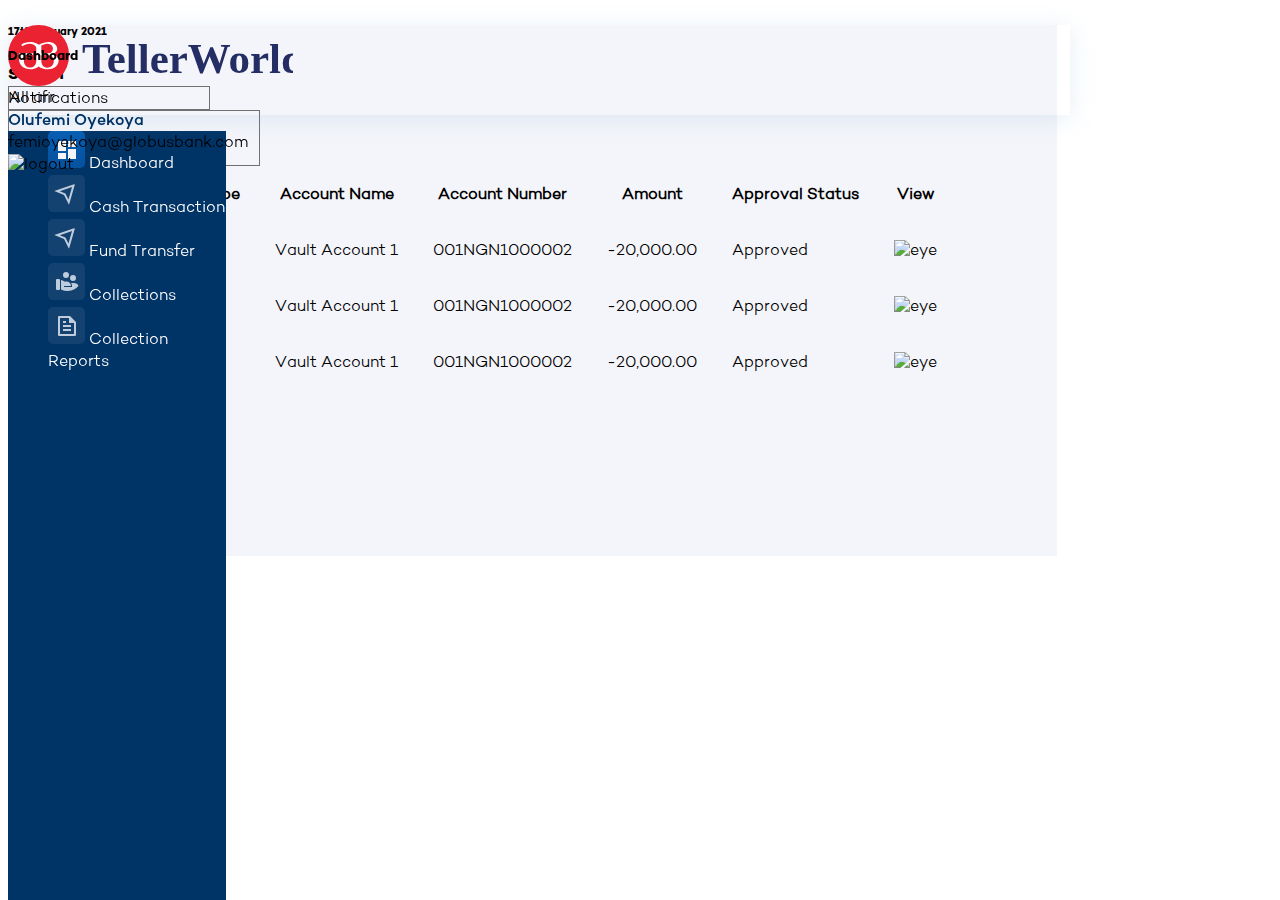
==== collection-report.html @ dc500797 "report pages" ====
<!DOCTYPE html>
<html lang="en">
<head>
    <meta charset="UTF-8">
    <meta http-equiv="X-UA-Compatible" content="IE=edge">
    <meta name="viewport" content="width=device-width, initial-scale=1.0">
    <link rel="stylesheet" href="https://cdn.jsdelivr.net/npm/bootstrap@4.5.3/dist/css/bootstrap.min.css" integrity="sha384-TX8t27EcRE3e/ihU7zmQxVncDAy5uIKz4rEkgIXeMed4M0jlfIDPvg6uqKI2xXr2" crossorigin="anonymous">
    <link rel="stylesheet" href="assets/css/fonts.css" />
    <link rel="stylesheet" href="assets/css/styles.css" />
    <title>Teller World</title>
</head>
<body>
    <div class="container-fluid p-0">
        <div class="d-flex">
            <div class="" style="width:17%;">
                <div style="position: fixed;width:17%;">
                    <div class="logo p-3" style="height: 10vh;">
                        <img class="img-fluid" src="assets/img/brand/Logo.svg" /> 
                    </div>
                    <div class="list pt-5" style="background-color: #003366; height: 100vh;">
                        <ul class="sidebar p-0">
                           <li class="p-3 ml-4 bar-item">
                               <a href="#" class="d-flex">
                                  <img src="assets/img/icons/home-active.svg" /> 
                                  <span class="align-self-center pl-3">Dashboard</span> 
                                </a> 
                            </li> 
                           <li class="p-3 ml-4 bar-item">
                              <a href="#" class="d-flex">
                                <img src="assets/img/icons/funds-inactive.svg" /> 
                                <span class="align-self-center pl-3">Cash Transaction</span>  
                              </a> 
                            </li> 
                           <li class="p-3 ml-4 bar-item">
                               <a href="#" class="d-flex">
                                    <img src="assets/img/icons/funds-inactive.svg" /> 
                                    <span class="align-self-center pl-3">Fund Transfer</span>
                                </a> 
                            </li> 
                           <li class="p-3 ml-4 bar-item">
                               <a href="#" class="d-flex">
                                    <img src="assets/img/icons/collection-inactive.svg" /> 
                                    <span class="align-self-center pl-3">Collections</span>
                               </a> 
                            </li> 
                           <li class="p-3 ml-4 bar-item"> 
                              <a href="#" class="d-flex">
                                 <img src="assets/img/icons/report-inactive.svg" /> 
                                 <span class="align-self-center pl-3">Collection Reports</span> 
                              </a> 
                            </li> 
                        </ul>
                    </div>
                </div>                
            </div>
            <div class="p-0" style="width:83%;">
                <nav class="p-3 pl-4 bg-white" style="position:fixed; width:83%; box-shadow: 0px 4px 25px #82ADD833; height: 10vh;">
                    <div class="d-flex justify-content-between">
                        <div class="pt-4">
                            <h5>Dashboard</h5>
                        </div>
                        <div class="d-flex">
                            <div class="p-3">Notifications</div>
                            <div class="d-flex">
                                <div class="">
                                    <div class="text-right">
                                        <span class="text-def text-link">
                                            Olufemi Oyekoya
                                        </span> 
                                    </div>
                                    <div>femioyekoya@globusbank.com</div>
                                </div>
                                <img alt="logout" src=""> 
                            </div>
                        </div>
                    </div>  
                </nav>
                <div class="container-fluid pt-4" style="background-color: #F4F5FA;">
                    <div class="mt-5 p-5">
                        <div class="row pt-3">                            
                            <div class="col-md-12 mt-5">
                                <h6>17th January 2021</h6>
                                <div class="card pt-2"><label>Search</label>
                                    <div class="form-row">
                                        
                                        <div class="col-md-3">
                                            <div class="p-2 d-flex justify-content-between" style="border: 1px solid #707070; width: 200px;">
                                                 <span>All</span>
                                                 <span>arr</span>  
                                            </div>
                                        </div>
                                        <div class="col-md-3">
                                            <div class="" style="border: 1px solid #707070; width: 250px;">
                                                 <p>All</p>  
                                            </div>
                                        </div>
                                    </div>
                                    </div>
                                    <div class="table-responsive">
                                        <table class="table">
                                            <thead class="thead-light">
                                              <tr>
                                                <th scope="col">S/N</th>
                                                <th scope="col">Transaction Type</th>
                                                <th scope="col">Account Name</th>
                                                <th scope="col">Account Number</th>
                                                <th scope="col">Amount</th>
                                                <th scope="col">Approval Status</th>
                                                <th scope="col">View</th>
                                              </tr>
                                            </thead>
                                            <tbody>
                                              <tr>
                                                <th scope="row">1</th>
                                                <td>Deposit</td>
                                                <td>Vault Account 1</td>
                                                <td>001NGN1000002</td>
                                                <td><span>-20,000.00</span></td>
                                                <td><span>Approved</span></td>
                                                <td><img src="" alt="eye"/></td>
                                              </tr>
                                              <tr>
                                                <th scope="row">1</th>
                                                <td>Deposit</td>
                                                <td>Vault Account 1</td>
                                                <td>001NGN1000002</td>
                                                <td><span>-20,000.00</span></td>
                                                <td><span>Approved</span></td>
                                                <td><img src="" alt="eye"/></td>
                                              </tr>
                                              <tr>
                                                <th scope="row">1</th>
                                                <td>Deposit</td>
                                                <td>Vault Account 1</td>
                                                <td>001NGN1000002</td>
                                                <td><span>-20,000.00</span></td>
                                                <td><span>Approved</span></td>
                                                <td><img src="" alt="eye"/></td>
                                              </tr>
                                            </tbody>
                                          </table>
                                    </div>
                                </div> 
                                  
                            </div>
                        </div>
                         <div class="d-flex justify-content-between p-4">
                            <div>
                                <p>Showing 1-7 of 50</p>
                            </div>
                            <div>   
                                <nav aria-label="Page navigation example">
                                    <ul class="pagination justify-content-center">
                                      <li class="page-item disabled">
                                        <a class="page-link" href="#" tabindex="-1" aria-disabled="true">Previous</a>
                                      </li>
                                      <li class="page-item"><a class="page-link" href="#">1</a></li>
                                      <li class="page-item"><a class="page-link" href="#">2</a></li>
                                      <li class="page-item"><a class="page-link" href="#">3</a></li>
                                      <li class="page-item">
                                        <a class="page-link" href="#">Next</a>
                                      </li>
                                    </ul>
                                  </nav>
                            </div>
                         </div>
                    </div>
                  </div>
                
            </div>
        </div>
    </div>

    <script src="https://code.jquery.com/jquery-3.5.1.slim.min.js" integrity="sha384-DfXdz2htPH0lsSSs5nCTpuj/zy4C+OGpamoFVy38MVBnE+IbbVYUew+OrCXaRkfj" crossorigin="anonymous"></script>
    <script src="https://cdn.jsdelivr.net/npm/bootstrap@4.5.3/dist/js/bootstrap.bundle.min.js" integrity="sha384-ho+j7jyWK8fNQe+A12Hb8AhRq26LrZ/JpcUGGOn+Y7RsweNrtN/tE3MoK7ZeZDyx" crossorigin="anonymous"></script>
</body>
</html>
---- assets/css/fonts.css ----
@font-face {
    font-family: "Campton Bold";
    src: url("../fonts/Campton/Campton-Bold.otf");
}

@font-face {
    font-family: "Campton Light";
    src: url("../fonts/Campton/Campton-Light.otf");
}

@font-face {
    font-family: "Campton SemiBold";
    src: url("../fonts/Campton/Campton-SemiBold.otf");
}

@font-face {
    font-family: "Campton Medium";
    src: url("../fonts/Campton/Campton-Medium.otf");
}

@font-face {
    font-family: "Campton Thin";
    src: url("../fonts/Campton/Campton-ExtraLight.otf");
}
@font-face {
    font-family: "Campton Book";
    src: url("../fonts/Campton/Campton-Book.otf");
}
@font-face {
    font-family: "Campton ExtraBold";
    src: url("../fonts/Campton/Campton-ExtraBold.otf");
}
---- assets/css/styles.css ----
h1,h2,h3,h4,h5,h6{
    font-family: 'Campton Bold';
}
header{
    height: 10vh;
}
.btn{
    font-family: 'Campton Medium';
}
label{
    font-family: 'Campton Bold';
}
.pointer{
    cursor: pointer;
}
.text-def{
  color: #003366;
}
.text-link{
  font-family: 'Campton Medium';
}
body{
  font-family: 'Campton Light';
}
a, a:hover, a:active{
  text-decoration: none;
}
.text-sm{
  font-size: 14px;
}
.brd-left{
  border-left: 1px solid #707070;
}
/* Login Css */
.body-wrapper{
    height: 90vh;
    background-image: url('../img/bg/Login_BG.png');
    background-size: cover;
    background-repeat: no-repeat;
}

.user_card{
    width: 22rem;
    padding: 5rem;
    color: #003366;
}
.user_card h2:hover{
    color: #EB2232;
}
.custom-input{
    width: 100%;
    border: solid 1px #707070;
    padding: 2.5vh 20px;
    position: relative;
}
.custom-input.disabled {
    background: rgb(235, 235, 235);
  }
  .custom-input:focus-within {
    border-left: 5px solid #003366;
  }
  .cust-field, .cust-field-2{
    border: none;
  }
  .cust-field:focus, .cust-field-2{
    outline: none !important;
  }

  .btn-glb, .btn-glb:hover{
    color: #fff;
    background-color:#FF0032;
    border-radius: 3px;
  }
  .show-txt{
    color: #003366;
    font-family: 'Campton Bold';
  }
.forgot-text{
    border-bottom: 1px dashed #003366;
    color: #003366 !important;
}
  /* End Of Login Css */

/* Sidebar */
.sidebar{
  list-style: none;
}
.sidebar li{

}
.bar-item a{
  color: #fff;
}

/* sidebar ends */

/* Main dashboard */
.money-card{
  background-color: #F9F9F9;
  border-radius:10px; 
  color: #101010;
  font-weight: 600;
}
.money-card .debt{
  color: #EB2232;
}
.pills{
  border: #82ADD8 solid 1px;
  border-radius: 19px;
  color: #003366;
  font-family: 'Campton Light';
}
.pills:hover{
  background-color:#EBEBEB;
}
.card{
  border-radius: 10px;
}
.bd-rt{
  border-right: 1px solid #707070;
}
.suc-pill{
  border-radius: 19px;
  background-color: rgba(0, 198, 61, 0.1);
  color: #101010 !important;
  width: 150px;
}
.failed-pill{
  background-color: rgba(254, 193, 0, 0.1);
  border-radius: 19px;
  color: #101010 !important;
  width: 150px;
}
.pend-pill{
  border-radius: 19px;
  background-color: rgba(235, 34, 50, 0.1);
  color: #101010 !important;
  width: 150px;
}

/***Cash Transaction ***/
.modal-pill{
  background-color: transparent linear-gradient(180deg, #075DB2 0%, #003366 100%) 0% 0% no-repeat padding-box;
  box-shadow: 0px 3px 6px #82ADD8;
  border-radius: 19px;
}
.nav-pills .nav-link {
  border-radius: .25rem;
  color: #003366;
}
.nav-pills .nav-link.active, .nav-pills .show>.nav-link {
  color: #fff;
  box-shadow: 0px 3px 6px #82ADD8;
  border-radius: 19px;
  background-image: linear-gradient(180deg, #075DB2, #003366);
}
.custom-input-2{
  width: 100%;
  border: solid 1px #82ADD8;
  padding: 0.75rem;
  position: relative;
  border-radius: 5px;
}
.custom-input-2-1{
  width: 100%;
  border: solid 1px #82ADD8;
  padding: 0.75rem;
  position: relative;
  border-radius: 5px;
}

.cust-field-2{
  background-color: inherit;
  width: 100% !important;
}
.custom-input-2:focus-within {
  color: #003366;
}
.vh-7{
  height: 7vh;
  text-align: center;
}
.amount-box{
  width: 100%;
  border-radius: 10px;
  border: 1px solid rgba(112, 112, 112, 0.1);
  /* height: 100%; */
  background-color: rgba(211, 214, 230, 0.1);
}
.amount-box p{
  color: #003366;
  font-size: 28px;
  font-family: "Campton Bold";

}
.submit-btn{
  background-color: #FF0032;
  color: #fff;
  width: 300px;
}

.pointer-text{
  color: #003366;
  border-bottom: 1px dashed #003366;
  cursor: pointer;
}
.scan-btn{
  background-color: #fff;
  border: 1px solid #82ADD8;
  border-radius: 19px;
  width: 80px;
}
.scan-txt{
  font-size: 14px;
  color: #242E64 !important;
}
.statement .list-group-item{
    border-right: none !important;
    border-left: none !important;
}
.list-group-item:first-child{
  border-top: none;
  border-top-right-radius: inherit;
}
li .list-group-item:last-child{
  border-bottom: none !important;
  border-top-right-radius: inherit;
}
th, td{
  padding-left: 2rem !important;
  padding-bottom: 1rem !important;
  padding-top: 1rem !important;
}
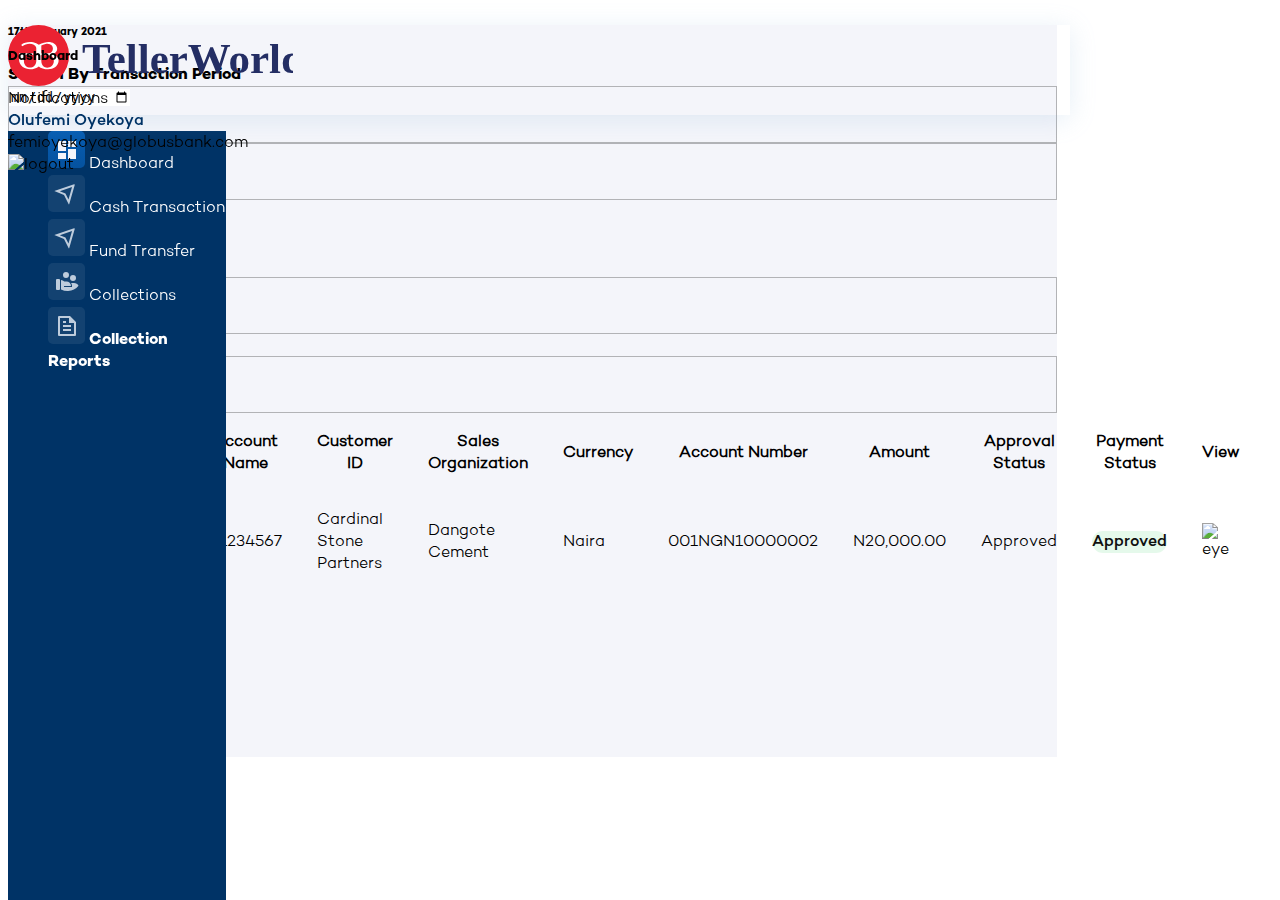
==== commit 0771a2bc: "Stuff" ====
--- a/collection-report.html
+++ b/collection-report.html
@@ -44,7 +44,7 @@
                                </a> 
                             </li> 
                            <li class="p-3 ml-4 bar-item"> 
-                              <a href="#" class="d-flex">
+                              <a href="#" class="d-flex active">
                                  <img src="assets/img/icons/report-inactive.svg" /> 
                                  <span class="align-self-center pl-3">Collection Reports</span> 
                               </a> 
@@ -77,93 +77,109 @@
                 </nav>
                 <div class="container-fluid pt-4" style="background-color: #F4F5FA;">
                     <div class="mt-5 p-5">
-                        <div class="row pt-3">                            
-                            <div class="col-md-12 mt-5">
-                                <h6>17th January 2021</h6>
-                                <div class="card pt-2"><label>Search</label>
-                                    <div class="form-row">
-                                        
-                                        <div class="col-md-3">
-                                            <div class="p-2 d-flex justify-content-between" style="border: 1px solid #707070; width: 200px;">
-                                                 <span>All</span>
-                                                 <span>arr</span>  
+                            <div class="row pt-3">                            
+                                <div class="col-md-12 mt-5">
+                                    <h6>17th January 2021</h6>
+                                    <div class="card pt-2">
+                                        <div class="d-flex justify-content-between pr-3 pl-3 pb-3">
+                                            
+                                            <div class="d-flex flex-column p-3">
+                                                <label>Search By Transaction Period</label>
+
+                                                <div class="d-flex">                                     
+                                                    <div class="d-flex p-2 mr-3 form-border">
+                                                        <!-- <img src="assets/img/icons/calender.svg" /> -->
+                                                        <input type="date" class="date-input">
+                                                    </div> 
+                                                    <div class="d-flex p-2 mr-3 form-border">
+                                                        <!-- <img src="assets/img/icons/calender.svg" /> -->
+                                                        <input type="date" class="date-input">
+                                                    </div>
+                                                    <div class="p">
+                                                        <button class="btn filter-btn">Filter</button>
+                                                    </div>
+                                                </div>                                       
+                                            </div>
+
+                                            <div class="d-flex">
+                                                <div class="p-2">
+                                                    <label>Search By Collection Type</label>
+                                                    <div class="d-flex justify-content-between form-border p-2">
+                                                        <span>Select Option</span>
+                                                        <span>arr</span>     
+                                                    </div>                                                
+                                                </div>
+
+                                                <div class="p-2">
+                                                    <label>Search By Approval Status</label>
+                                                    <div class="d-flex justify-content-between form-border p-2">
+                                                        <span>Select Option</span>
+                                                        <span>arr</span>     
+                                                    </div>                                                
+                                                </div>
                                             </div>
                                         </div>
-                                        <div class="col-md-3">
-                                            <div class="" style="border: 1px solid #707070; width: 250px;">
-                                                 <p>All</p>  
+                                            <div class="table-responsive">
+                                                <table class="table">
+                                                    <thead class="thead-light">
+                                                    <tr>
+                                                        <th scope="col">S/N</th>
+                                                        <th scope="col">Trans Type</th>
+                                                        <th scope="col">Account Name</th>
+                                                        <th scope="col">Customer ID</th>
+                                                        <th scope="col">Sales Organization</th>
+                                                        <th scope="col">Currency</th>
+                                                        <th scope="col">Account Number</th>
+                                                        <th scope="col">Amount</th>
+                                                        <th scope="col">Approval Status</th>
+                                                        <th scope="col">Payment Status</th>
+                                                        <th scope="col">View</th>
+                                                    </tr>
+                                                    </thead>
+                                                    <tbody>
+                                                    <tr>
+                                                        <th scope="row">1</th>
+                                                        <td>Dangote</td>
+                                                        <td>01234567</td>
+                                                        <td>Cardinal Stone Partners</td>
+                                                        <td><span>Dangote Cement</span></td>
+                                                        <td><span>Naira</span></td>
+                                                        <td><span>001NGN10000002</span></td>
+                                                        <td>N20,000.00</td>
+                                                        <td><span class="text-success">Approved</span> </td>
+                                                        <td><a class="btn suc-pill" href="#">Approved</a></td>
+                                                        <td><img src="" alt="eye"/></td>
+                                                    </tr>
+                                                    </tbody>
+                                                </table>
                                             </div>
+                                        
+                                        
+                                    </div>
+                                    <div class="d-flex justify-content-between p-4">
+                                        <div>
+                                            <p>Showing 1-7 of 50</p>
                                         </div>
-                                    </div>
-                                    </div>
-                                    <div class="table-responsive">
-                                        <table class="table">
-                                            <thead class="thead-light">
-                                              <tr>
-                                                <th scope="col">S/N</th>
-                                                <th scope="col">Transaction Type</th>
-                                                <th scope="col">Account Name</th>
-                                                <th scope="col">Account Number</th>
-                                                <th scope="col">Amount</th>
-                                                <th scope="col">Approval Status</th>
-                                                <th scope="col">View</th>
-                                              </tr>
-                                            </thead>
-                                            <tbody>
-                                              <tr>
-                                                <th scope="row">1</th>
-                                                <td>Deposit</td>
-                                                <td>Vault Account 1</td>
-                                                <td>001NGN1000002</td>
-                                                <td><span>-20,000.00</span></td>
-                                                <td><span>Approved</span></td>
-                                                <td><img src="" alt="eye"/></td>
-                                              </tr>
-                                              <tr>
-                                                <th scope="row">1</th>
-                                                <td>Deposit</td>
-                                                <td>Vault Account 1</td>
-                                                <td>001NGN1000002</td>
-                                                <td><span>-20,000.00</span></td>
-                                                <td><span>Approved</span></td>
-                                                <td><img src="" alt="eye"/></td>
-                                              </tr>
-                                              <tr>
-                                                <th scope="row">1</th>
-                                                <td>Deposit</td>
-                                                <td>Vault Account 1</td>
-                                                <td>001NGN1000002</td>
-                                                <td><span>-20,000.00</span></td>
-                                                <td><span>Approved</span></td>
-                                                <td><img src="" alt="eye"/></td>
-                                              </tr>
-                                            </tbody>
-                                          </table>
-                                    </div>
+                                        <div>   
+                                            <nav aria-label="Page navigation example">
+                                                <ul class="pagination justify-content-center">
+                                                  <li class="page-item disabled">
+                                                    <a class="page-link" href="#" tabindex="-1" aria-disabled="true">Previous</a>
+                                                  </li>
+                                                  <li class="page-item"><a class="page-link" href="#">1</a></li>
+                                                  <li class="page-item"><a class="page-link" href="#">2</a></li>
+                                                  <li class="page-item"><a class="page-link" href="#">3</a></li>
+                                                  <li class="page-item">
+                                                    <a class="page-link" href="#">Next</a>
+                                                  </li>
+                                                </ul>
+                                              </nav>
+                                        </div>
+                                     </div> 
                                 </div> 
-                                  
+                                    
                             </div>
                         </div>
-                         <div class="d-flex justify-content-between p-4">
-                            <div>
-                                <p>Showing 1-7 of 50</p>
-                            </div>
-                            <div>   
-                                <nav aria-label="Page navigation example">
-                                    <ul class="pagination justify-content-center">
-                                      <li class="page-item disabled">
-                                        <a class="page-link" href="#" tabindex="-1" aria-disabled="true">Previous</a>
-                                      </li>
-                                      <li class="page-item"><a class="page-link" href="#">1</a></li>
-                                      <li class="page-item"><a class="page-link" href="#">2</a></li>
-                                      <li class="page-item"><a class="page-link" href="#">3</a></li>
-                                      <li class="page-item">
-                                        <a class="page-link" href="#">Next</a>
-                                      </li>
-                                    </ul>
-                                  </nav>
-                            </div>
-                         </div>
                     </div>
                   </div>
                 
--- a/assets/css/styles.css
+++ b/assets/css/styles.css
@@ -30,6 +30,9 @@
 }
 .brd-left{
   border-left: 1px solid #707070;
+}
+.pl-5-5{
+  padding-left: 3.5rem !important;
 }
 /* Login Css */
 .body-wrapper{
@@ -59,10 +62,10 @@
   .custom-input:focus-within {
     border-left: 5px solid #003366;
   }
-  .cust-field, .cust-field-2{
+  .cust-field, .cust-field-2, .date-input{
     border: none;
   }
-  .cust-field:focus, .cust-field-2{
+  .cust-field:focus, .cust-field-2, .date-input{
     outline: none !important;
   }
 
@@ -90,6 +93,10 @@
 }
 .bar-item a{
   color: #fff;
+}
+
+.bar-item .active{
+  font-family: 'Campton Bold';
 }
 
 /* sidebar ends */
@@ -230,4 +237,22 @@
   padding-left: 2rem !important;
   padding-bottom: 1rem !important;
   padding-top: 1rem !important;
+}
+
+
+
+/* Collection Reports */
+.filter-btn{
+  color: #fff;
+  background-color: #FF0032;
+  width: 200px;
+  height: 55px;
+}
+.form-border{
+  border:1px solid rgba(16, 16, 16, 0.29);
+  height:55px;
+  align-items:center
+} 
+.date-input{
+
 }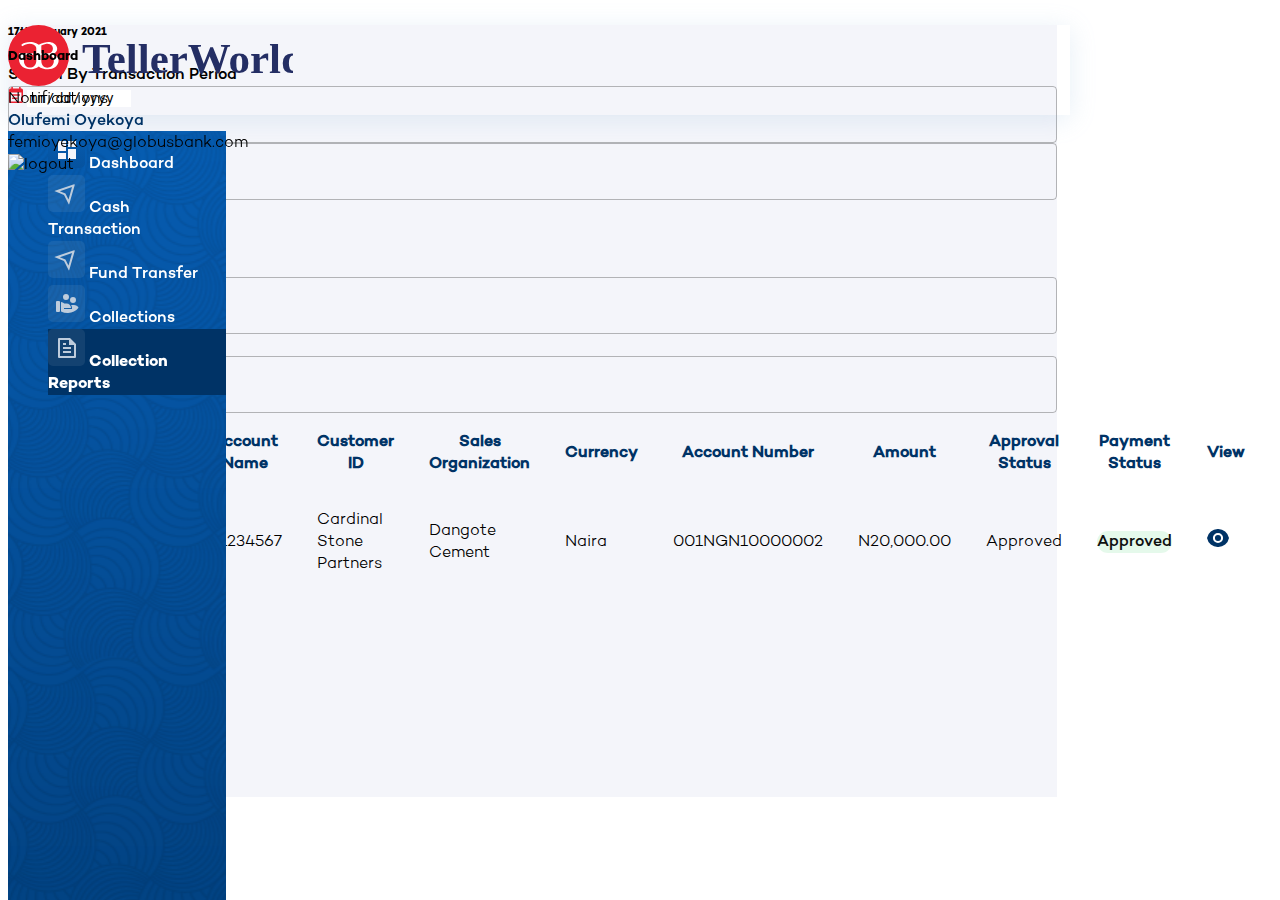
==== commit 71aac6a1: "Changes added" ====
--- a/collection-report.html
+++ b/collection-report.html
@@ -17,34 +17,34 @@
                     <div class="logo p-3" style="height: 10vh;">
                         <img class="img-fluid" src="assets/img/brand/Logo.svg" /> 
                     </div>
-                    <div class="list pt-5" style="background-color: #003366; height: 100vh;">
+                    <div class="list pt-5 sidebar-wrapper">
                         <ul class="sidebar p-0">
-                           <li class="p-3 ml-4 bar-item">
-                               <a href="#" class="d-flex">
+                           <li class="p-3 bar-item">
+                               <a href="dashboard.html" class="d-flex ml-4 ">
                                   <img src="assets/img/icons/home-active.svg" /> 
                                   <span class="align-self-center pl-3">Dashboard</span> 
                                 </a> 
                             </li> 
-                           <li class="p-3 ml-4 bar-item">
-                              <a href="#" class="d-flex">
+                           <li class="p-3 bar-item">
+                              <a href="#" class="d-flex ml-4">
                                 <img src="assets/img/icons/funds-inactive.svg" /> 
                                 <span class="align-self-center pl-3">Cash Transaction</span>  
                               </a> 
                             </li> 
-                           <li class="p-3 ml-4 bar-item">
-                               <a href="#" class="d-flex">
+                           <li class="p-3 bar-item">
+                               <a href="funds-transfer.html" class="d-flex ml-4">
                                     <img src="assets/img/icons/funds-inactive.svg" /> 
                                     <span class="align-self-center pl-3">Fund Transfer</span>
                                 </a> 
                             </li> 
-                           <li class="p-3 ml-4 bar-item">
-                               <a href="#" class="d-flex">
+                           <li class="p-3 bar-item">
+                               <a href="collections.html" class="d-flex ml-4">
                                     <img src="assets/img/icons/collection-inactive.svg" /> 
                                     <span class="align-self-center pl-3">Collections</span>
                                </a> 
                             </li> 
-                           <li class="p-3 ml-4 bar-item"> 
-                              <a href="#" class="d-flex active">
+                           <li class="p-3 active bar-item"> 
+                              <a href="collection-report.html" class="d-flex ml-4">
                                  <img src="assets/img/icons/report-inactive.svg" /> 
                                  <span class="align-self-center pl-3">Collection Reports</span> 
                               </a> 
@@ -88,11 +88,11 @@
 
                                                 <div class="d-flex">                                     
                                                     <div class="d-flex p-2 mr-3 form-border">
-                                                        <!-- <img src="assets/img/icons/calender.svg" /> -->
+                                                        <img src="assets/img/icons/calender.svg" />
                                                         <input type="date" class="date-input">
                                                     </div> 
                                                     <div class="d-flex p-2 mr-3 form-border">
-                                                        <!-- <img src="assets/img/icons/calender.svg" /> -->
+                                                        <img src="assets/img/icons/calender.svg" />
                                                         <input type="date" class="date-input">
                                                     </div>
                                                     <div class="p">
@@ -106,7 +106,7 @@
                                                     <label>Search By Collection Type</label>
                                                     <div class="d-flex justify-content-between form-border p-2">
                                                         <span>Select Option</span>
-                                                        <span>arr</span>     
+                                                        <span><img src="assets/img/icons/arrow-down.svg"></span>     
                                                     </div>                                                
                                                 </div>
 
@@ -114,7 +114,7 @@
                                                     <label>Search By Approval Status</label>
                                                     <div class="d-flex justify-content-between form-border p-2">
                                                         <span>Select Option</span>
-                                                        <span>arr</span>     
+                                                        <span><img src="assets/img/icons/arrow-down.svg"></span>     
                                                     </div>                                                
                                                 </div>
                                             </div>
@@ -148,7 +148,7 @@
                                                         <td>N20,000.00</td>
                                                         <td><span class="text-success">Approved</span> </td>
                                                         <td><a class="btn suc-pill" href="#">Approved</a></td>
-                                                        <td><img src="" alt="eye"/></td>
+                                                        <td><img src="assets/img/icons/eye.svg" alt="eye"/></td>
                                                     </tr>
                                                     </tbody>
                                                 </table>
@@ -160,20 +160,29 @@
                                         <div>
                                             <p>Showing 1-7 of 50</p>
                                         </div>
-                                        <div>   
-                                            <nav aria-label="Page navigation example">
-                                                <ul class="pagination justify-content-center">
-                                                  <li class="page-item disabled">
-                                                    <a class="page-link" href="#" tabindex="-1" aria-disabled="true">Previous</a>
-                                                  </li>
-                                                  <li class="page-item"><a class="page-link" href="#">1</a></li>
-                                                  <li class="page-item"><a class="page-link" href="#">2</a></li>
-                                                  <li class="page-item"><a class="page-link" href="#">3</a></li>
-                                                  <li class="page-item">
-                                                    <a class="page-link" href="#">Next</a>
-                                                  </li>
-                                                </ul>
-                                              </nav>
+                                        <div>
+                                            <nav >
+                                                <ul class="pagin d-flex justify-content-between">
+                                                    <li>
+                                                        <a> <img src="assets/img/icons/prev.svg" /> </a>
+                                                    </li>
+                                                    <li>
+                                                        <a class="p-2">1</a>
+                                                    </li>
+                                                    <li>
+                                                        <a class="p-2 text-muted">2</a>
+                                                    </li>
+                                                    <li>
+                                                        <a class="p-2 text-muted">3</a>
+                                                    </li>
+                                                    <li>
+                                                        <a class="p-2 text-muted">4</a>
+                                                    </li>
+                                                    <li>
+                                                        <a> <img src="assets/img/icons/next.svg" /> </a>
+                                                    </li> 
+                                                </ul>                                    
+                                            </nav>  
                                         </div>
                                      </div> 
                                 </div> 
--- a/assets/css/styles.css
+++ b/assets/css/styles.css
@@ -8,7 +8,8 @@
     font-family: 'Campton Medium';
 }
 label{
-    font-family: 'Campton Bold';
+    font-family: 'Campton Medium';
+    margin-bottom: 0.05rem;
 }
 .pointer{
     cursor: pointer;
@@ -24,6 +25,8 @@
 }
 a, a:hover, a:active{
   text-decoration: none;
+  font-family: 'Campton Medium';
+  color: #003366;
 }
 .text-sm{
   font-size: 14px;
@@ -34,6 +37,16 @@
 .pl-5-5{
   padding-left: 3.5rem !important;
 }
+input[type="date"]::-webkit-inner-spin-button,
+input[type="date"]::-webkit-calendar-picker-indicator {
+    display: none;
+    -webkit-appearance: none;
+}
+ul li{
+  list-style: none;
+}
+
+
 /* Login Css */
 .body-wrapper{
     height: 90vh;
@@ -94,11 +107,37 @@
 .bar-item a{
   color: #fff;
 }
-
-.bar-item .active{
-  font-family: 'Campton Bold';
-}
-
+ .sidebar .active{
+    background-color: #003366;
+}
+
+.active a{
+  font-family: 'Campton Bold' !important;
+
+}
+.sidebar-wrapper{
+  background:url('../img/bg/sidebar-bg.png');
+  height: 100vh;
+}
+
+input[type=radio] +label{
+  background: url('../img/utils/radio\ button__inactive.svg') no-repeat;
+  background-size: 20px;
+}
+input[type=radio]:checked +label{
+  background: url('../img/utils/radio\ button__active.svg') no-repeat;    
+  color:#003366;
+  font-family: "Campton Bold";
+  background-size: 20px;
+}
+input:checked +label {
+  color:#003366;
+  font-family: "Campton Bold";
+}
+.input-hidden {
+  position: absolute;
+  left: -9999px;
+}
 /* sidebar ends */
 
 /* Main dashboard */
@@ -107,9 +146,20 @@
   border-radius:10px; 
   color: #101010;
   font-weight: 600;
+  min-width: 200px;
+  font-family: 'Campton Medium';
 }
 .money-card .debt{
   color: #EB2232;
+}
+.card_sub{
+  color: #101010;
+  font-family: 'Campton Medium';
+  font-size: 14px;
+  line-height: 19px;
+}
+.card_sub strong{
+  font-family: 'Campton Medium';
 }
 .pills{
   border: #82ADD8 solid 1px;
@@ -238,6 +288,10 @@
   padding-bottom: 1rem !important;
   padding-top: 1rem !important;
 }
+th{
+  color: #003366 !important;
+  font-family: 'Campton Medium';
+}
 
 
 
@@ -251,7 +305,8 @@
 .form-border{
   border:1px solid rgba(16, 16, 16, 0.29);
   height:55px;
-  align-items:center
+  align-items:center;
+  border-radius: 4px;
 } 
 .date-input{
 
